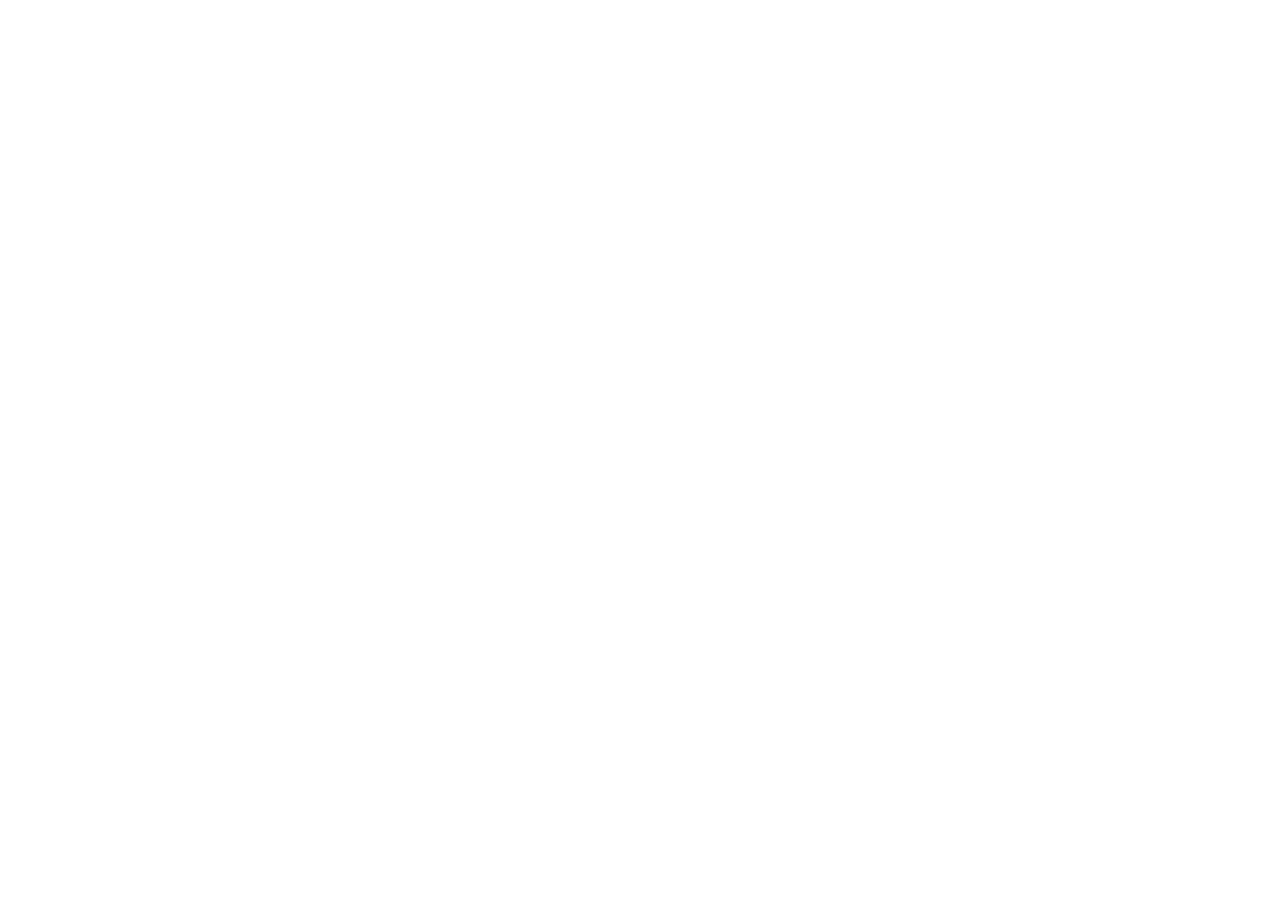
==== pari e dispari/index.html @ c68c534f "first commit" ====
<!DOCTYPE html>
<html lang="en">
    <head>
        <meta charset="UTF-8">
        <meta http-equiv="X-UA-Compatible" content="IE=edge">
        <meta name="viewport" content="width=device-width, initial-scale=1.0">
        <title>pari e dispari</title>
        <link rel="stylesheet" href="./css/style.css">
        <script defer type="text/javascript" src="./js/script.js"></script>
    </head>
    <body>
        
    </body>
</html>
---- pari e dispari/css/style.css ----
* {
    margin: 0;
    padding: 0;
    box-sizing: border-box;
}
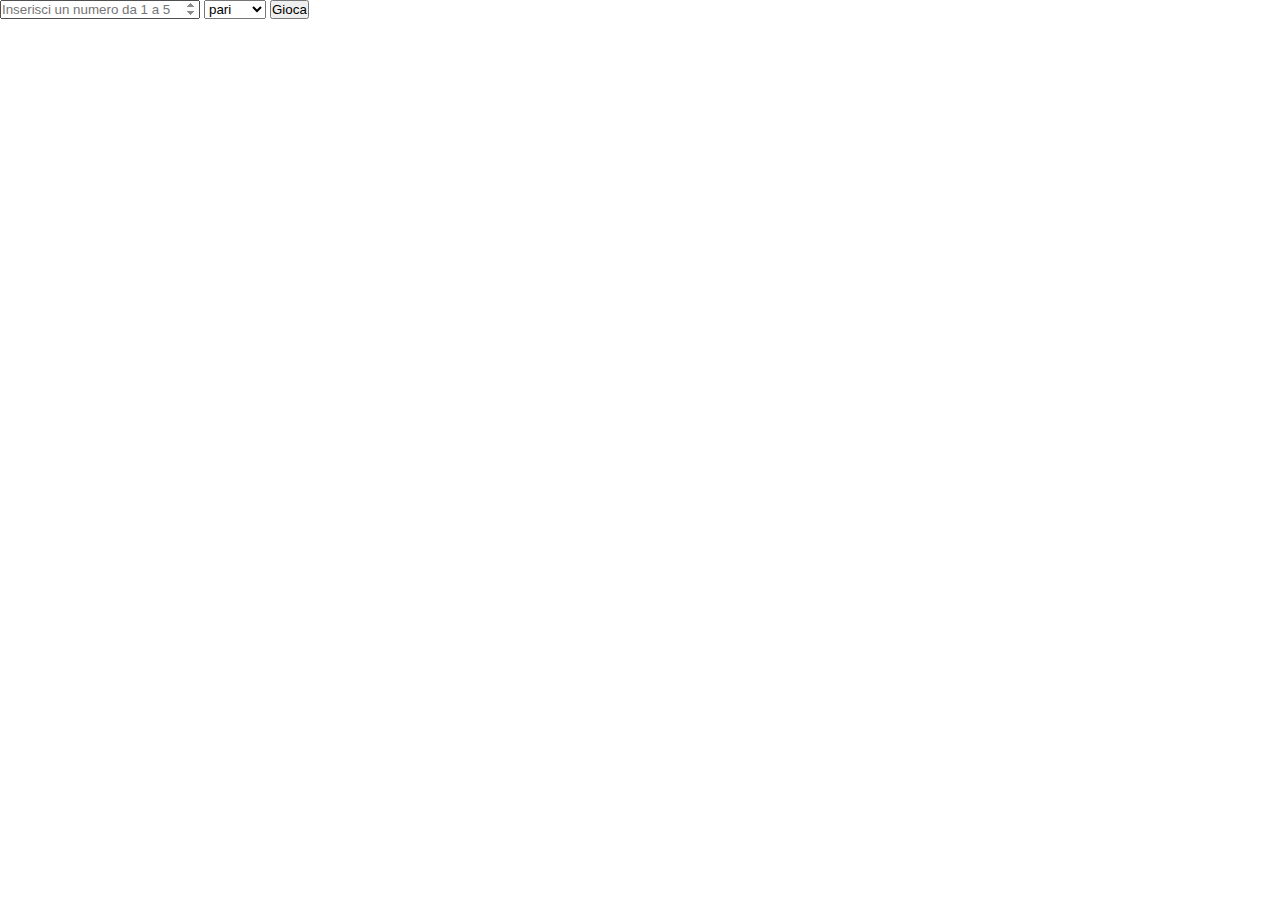
==== commit 8084c24e: "esercizio pari e dispari finito" ====
--- a/pari e dispari/index.html
+++ b/pari e dispari/index.html
@@ -9,6 +9,11 @@
         <script defer type="text/javascript" src="./js/script.js"></script>
     </head>
     <body>
-        
+        <input type="number" min="1" max="5" step="1" id="numberUser" placeholder="Inserisci un numero da 1 a 5">
+        <select name="pariODispari" id="choseUser">
+            <option value="pari">pari</option>
+            <option value="dispari">dispari</option>
+        </select>
+        <button type="sumbit" id="play">Gioca</button>
     </body>
 </html>--- a/pari e dispari/css/style.css
+++ b/pari e dispari/css/style.css
@@ -2,4 +2,8 @@
     margin: 0;
     padding: 0;
     box-sizing: border-box;
+}
+
+input {
+    width: 200px;
 }